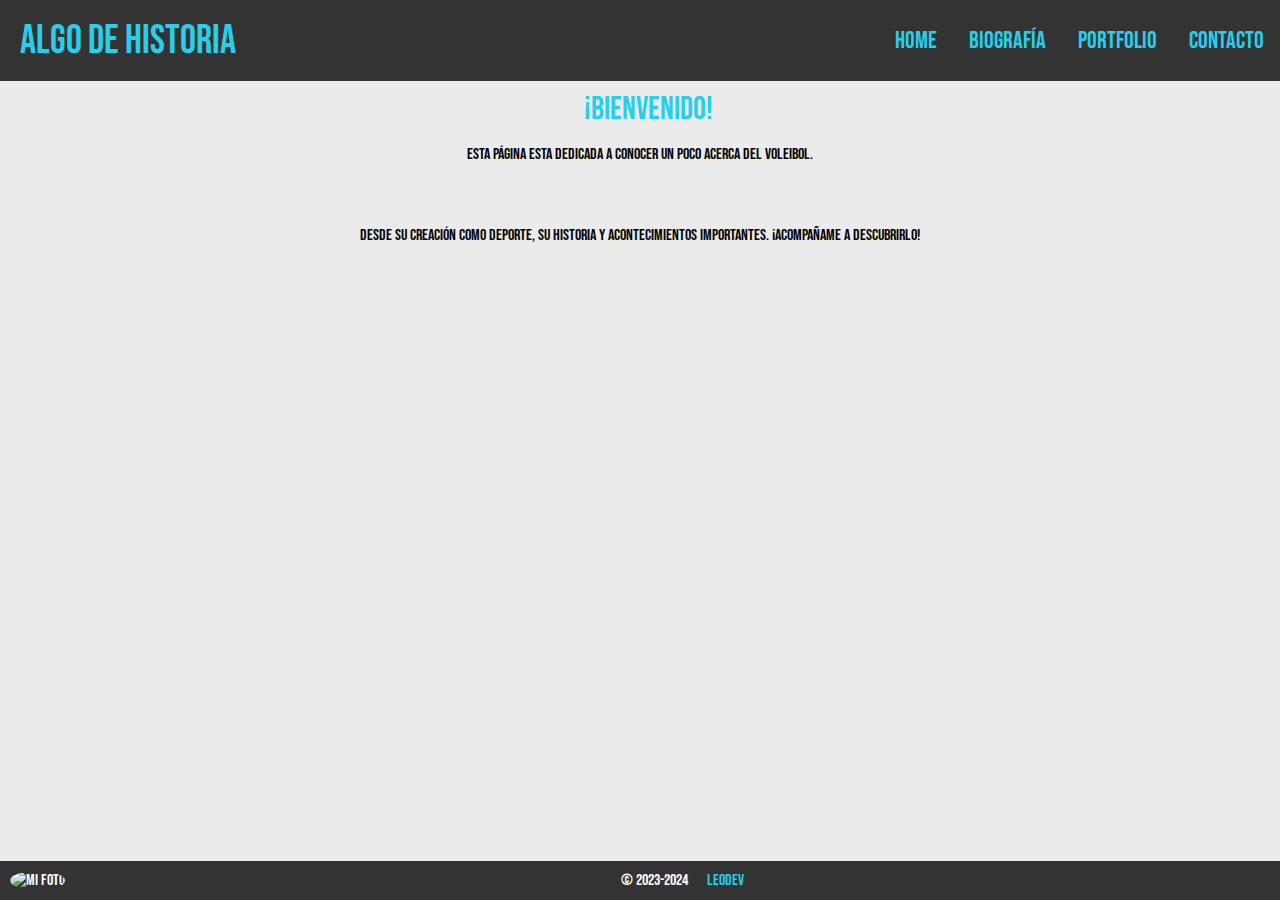
==== html/index.html @ 4f8081a1 "Added html and css content" ====
<!DOCTYPE html>
<html lang="en">
<head>
    <meta charset="UTF-8">
    <meta name="viewport" content="width=device-width, initial-scale=1.0">
    <title>Home</title>
    <link rel="stylesheet" href="../css/styles.css">
    <!-- Fonts -->
    <link href='https://fonts.googleapis.com/css?family=Bebas Neue' rel='stylesheet'>
</head>
<body>
    <div class="navigation_bar">
        <div class="nav-title">
            <h1>Algo de Historia</h1>
        </div>
        <div class="nav">
            <nav >
                <ul>
                    <li><a href="#">Home</a></li>
                    <li><a href="./bio.html">Biografía</a></li>
                    <li><a href="./portfolio.html">Portfolio</a></li>
                    <li><a href="./contact.html">Contacto</a></li>
                </ul>
            </nav>
        </div>
    </div>

    <div class="div-title">
        <h2 class="content-title">¡Bienvenido!</h2>
    </div>

    <div class="container">
        
        <p class="content">
            Esta página esta dedicada a conocer un poco acerca del voleibol.
        </p>
        <p class="content">
            Desde su creación como deporte, su historia y acontecimientos importantes.
            ¡Acompañame a descubrirlo!
        </p>
    </div>

    <footer>
        <div id="pofile-photo">
            <img class="circular" src="https://avatars.githubusercontent.com/u/158272474?v=4" alt="Mi Foto">
        </div>
        <div class="footer-text">
            <p>© 2023-2024 <a href="https://github.com/leodev8821">LEODEV</a></p>
        </div>
    </footer>
</body>
</html>
---- css/styles.css ----
/* Generales */
* {
    font-family: "Bebas Neue", sans-serif;
    font-weight: 400;
    font-style: normal;
    margin: 0;
    padding: 0;
    box-sizing: border-box;
}

body {
    display: flex;
    flex-direction: column;
    min-height: 100vh;
    margin: 0;
    background-color: rgb(235, 235, 235);
}

.div-title{
    display: flex;
    flex-direction: column;
    align-items: center;
    margin-top: 90px;
}

/* NavBar */
.navigation_bar {
    display: flex;
    flex-direction: row;
    justify-content: space-between;
    background-color: #333;
    align-items: center;
    width: 100%;
    position: fixed;
    top: 0;
    left: 0;
    height: 81px;
    padding: 0;
    margin: 0;
}

.nav {
    min-width: 300px;
}

.nav-title {
    display: flex;
    flex-grow: 1;
    min-width: 270px;
    margin-left: 20px;
}

.nav-title h1 {
    color: rgb(39, 207, 236);
    background: #333;
    font-size: 2.5em;
    margin: 0;
    padding: 0;
}

nav ul {
    list-style-type: none;
    margin: 0;
    padding: 0;
    display: flex;
    flex-grow: 1;
    align-items: center;
}

li a {
    display: block;
    color: rgb(39, 207, 236);
    text-align: center;
    padding: 25px 16px;
    text-decoration: none;
    font-size: 1.5em;
    height: 100%;
    transition:all 0.5s ease-in-out;
}

li a:hover {
    background-color: rgb(39, 207, 236);
    color: white;
}

/* container */
.container {
    display: flex;
    flex-direction: column;
    align-items: center;
    padding: 16px;
    margin-bottom: 4em;
    overflow: auto;
    height: auto;
    width: auto;
}

.content-title {
    font-size: 2em;
    color: rgb(39, 207, 236);
    margin-left: 16px;
    text-align: center;
}

/* Footer */
footer {
    width: 100%;
    background-color: #333;
    padding: 10px 0;
    color: white;
    position: fixed;
    bottom: 0px;
    left: 0px;
    display: flex;
    align-items: center;
    justify-content: center;
}

.footer-text {
    flex-grow: 1;
    text-align: center;
    margin: 0;
}

#pofile-photo {
    margin-right: 20px;
}

.footer-text p {
    margin: 0;
}

footer div.footer-text a {
    text-decoration: none;
    color: rgb(39, 207, 236);
    margin-left: 1em;
}

.circular {
    border-radius: 50%;
    width: 50px;
    height: 50px;
}


/* Imagen del footer circular */ 
#pofile-photo {
    display: inline-block;
    vertical-align: middle;
    margin-left: 10px;
}

.circular {
    width: 25px;
    height: 25px;
    border-radius: 50%;
}

/* bio.html */
.bio-image{
    display: flex;
    flex-direction: column;
    align-items: center;
    margin-top: 90px;
}

.bio-image img {
    max-width: 100%;
    width: 550px;
    height: 650px;
    margin: 1em;
}

.content{
    display: flex;
    justify-content: center;
    overflow: auto;
    padding-bottom: 5%;
}

.content-text{
    display: flex;
    flex-direction: column;
    gap: 1em;
    padding: 1em;
    width: 780px;
}

.content-text article{
    padding: 1em;
    background-color: white;
    box-shadow: 2px 2px 3px 0.7px rgb(39, 207, 236);
}
.content-text p{
    flex-basis: 25%;
    margin: 1em;
}

/* portfolio.html */
.cuadricula {
    display: flex;
    justify-content: space-around;
    gap: 1em;
    flex-wrap: wrap;
    padding: 5%
}

.image-title{
    display: flex;
    flex-direction: column;
    align-items: center;
    padding: 1em;
    background-color: white;
    gap: 1em;
    box-shadow: 2px 2px 3px 0.7px rgb(39, 207, 236);
}

.photos-portfolio {
    width : 360px;
    height: 360px;
    display: flex;
    flex-direction: column;
    align-items: center;
}

.photos-portfolio img {
    width: 100%;
}

/* Contacto */
.form_container {
    display: flex;
    flex-direction: column;
    align-items: center;
    padding: 16px;
    background-color: white;
    gap: 1em;
    box-shadow: 2px 2px 3px 0.7px rgb(39, 207, 236);
}

.form_container p{
    text-align: center;
}

.form_container form{
    display: flex;
    flex-direction: column;
    align-items: center;
    padding: 10px;
    width: 20em;
    gap: 0.3em;
}

.form_container input[type='text'], 
input[type='email']{
    width: 100%;
    margin: 0.2em;
    padding: 0.3em;
}

.sexRadio{
    display: flex;
    flex-direction: row;
    justify-content: space-between;
    gap: 1em;
}

.checkboxes{
    display: flex;
    flex-direction: column;
    width: 18em;
}

.checkboxes-options{
    display: flex;
    flex-direction: row;
    gap: 1em;
    margin: 1em;
}

.checkboxes-options label{
    font-size: 0.7em;
}

.form_container input[type="submit"] {
    display: flex;
    background-color: #333;
    font-size: 1.2em;
    color: white;
    width: 100px;
    border-radius: 50%;
}

input[type="submit"]:hover {
    background-color: rgb(39, 207, 236);
    border-color: rgb(39, 207, 236);
    cursor: pointer;
}
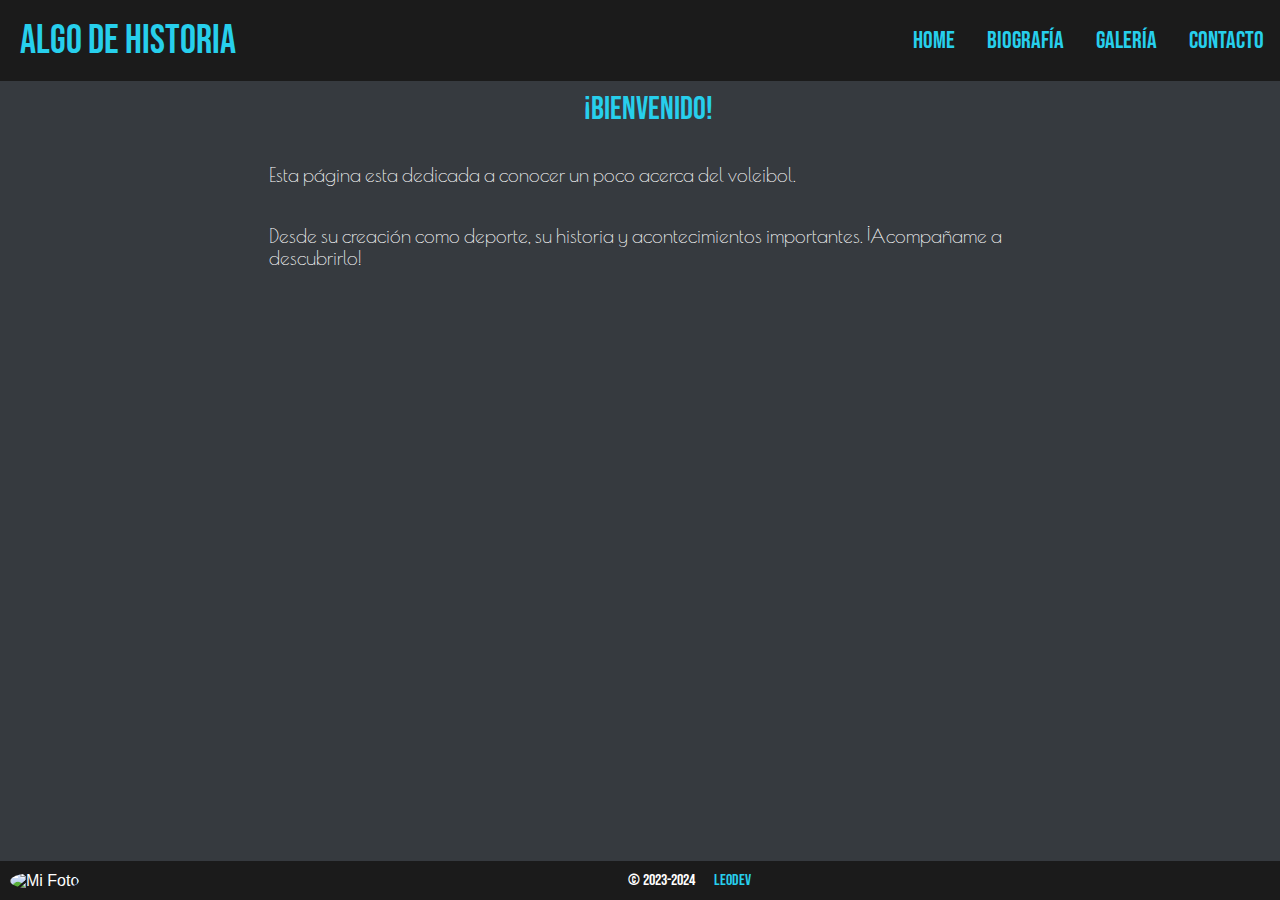
==== commit 551d1bac: "Styles modified, Contact needs improvements" ====
--- a/html/index.html
+++ b/html/index.html
@@ -7,6 +7,7 @@
     <link rel="stylesheet" href="../css/styles.css">
     <!-- Fonts -->
     <link href='https://fonts.googleapis.com/css?family=Bebas Neue' rel='stylesheet'>
+    <link href="https://fonts.googleapis.com/css2?family=Poiret+One&display=swap" rel="stylesheet">
 </head>
 <body>
     <div class="navigation_bar">
@@ -18,7 +19,7 @@
                 <ul>
                     <li><a href="#">Home</a></li>
                     <li><a href="./bio.html">Biografía</a></li>
-                    <li><a href="./portfolio.html">Portfolio</a></li>
+                    <li><a href="./portfolio.html">Galería</a></li>
                     <li><a href="./contact.html">Contacto</a></li>
                 </ul>
             </nav>
@@ -26,15 +27,14 @@
     </div>
 
     <div class="div-title">
-        <h2 class="content-title">¡Bienvenido!</h2>
+        <h2 class="content-title-1">¡Bienvenido!</h2>
     </div>
 
     <div class="container">
-        
-        <p class="content">
+        <p>
             Esta página esta dedicada a conocer un poco acerca del voleibol.
         </p>
-        <p class="content">
+        <p>
             Desde su creación como deporte, su historia y acontecimientos importantes.
             ¡Acompañame a descubrirlo!
         </p>
--- a/css/styles.css
+++ b/css/styles.css
@@ -1,6 +1,6 @@
 /* Generales */
 * {
-    font-family: "Bebas Neue", sans-serif;
+    font-family: sans-serif;
     font-weight: 400;
     font-style: normal;
     margin: 0;
@@ -13,7 +13,8 @@
     flex-direction: column;
     min-height: 100vh;
     margin: 0;
-    background-color: rgb(235, 235, 235);
+    /*background-color: rgb(235, 235, 235);*/
+    background-color: #363a3f;
 }
 
 .div-title{
@@ -28,7 +29,7 @@
     display: flex;
     flex-direction: row;
     justify-content: space-between;
-    background-color: #333;
+    background-color: #1b1b1b;
     align-items: center;
     width: 100%;
     position: fixed;
@@ -39,6 +40,10 @@
     margin: 0;
 }
 
+.navigation_bar h1,a{
+    font-family: "Bebas Neue";
+}
+
 .nav {
     min-width: 300px;
 }
@@ -52,7 +57,6 @@
 
 .nav-title h1 {
     color: rgb(39, 207, 236);
-    background: #333;
     font-size: 2.5em;
     margin: 0;
     padding: 0;
@@ -83,7 +87,7 @@
     color: white;
 }
 
-/* container */
+/* index */
 .container {
     display: flex;
     flex-direction: column;
@@ -95,17 +99,44 @@
     width: auto;
 }
 
-.content-title {
+.container p{
+    gap: 1em;
+    padding: 1em;
+    width: 780px;
+    font-family: "Poiret One";
+    font-weight: 400;
+    font-style: normal;
+    color: white;
+    font-size: larger;
+}
+
+.content-title-1 {
     font-size: 2em;
     color: rgb(39, 207, 236);
     margin-left: 16px;
     text-align: center;
+    font-family: "Bebas Neue";
+}
+
+.content-title-2 {
+    font-size: 2em;
+    color:#1a73e8;
+    margin-left: 16px;
+    text-align: center;
+    font-family: "Bebas Neue";
+}
+
+.content{
+    display: flex;
+    justify-content: center;
+    overflow: auto;
+    padding-bottom: 5%;
 }
 
 /* Footer */
 footer {
     width: 100%;
-    background-color: #333;
+    background-color: #1b1b1b;
     padding: 10px 0;
     color: white;
     position: fixed;
@@ -128,6 +159,7 @@
 
 .footer-text p {
     margin: 0;
+    font-family: "Bebas Neue";
 }
 
 footer div.footer-text a {
@@ -169,13 +201,7 @@
     width: 550px;
     height: 650px;
     margin: 1em;
-}
-
-.content{
-    display: flex;
-    justify-content: center;
-    overflow: auto;
-    padding-bottom: 5%;
+    border-radius: 2%;
 }
 
 .content-text{
@@ -184,11 +210,15 @@
     gap: 1em;
     padding: 1em;
     width: 780px;
+    font-family: "Poiret One";
+    font-weight: 400;
+    font-style: normal;
 }
 
 .content-text article{
     padding: 1em;
     background-color: white;
+    border-radius: 2%;
     box-shadow: 2px 2px 3px 0.7px rgb(39, 207, 236);
 }
 .content-text p{
@@ -205,7 +235,7 @@
     padding: 5%
 }
 
-.image-title{
+.card-image{
     display: flex;
     flex-direction: column;
     align-items: center;
@@ -213,6 +243,8 @@
     background-color: white;
     gap: 1em;
     box-shadow: 2px 2px 3px 0.7px rgb(39, 207, 236);
+    border-radius: 2%;
+    max-width: 24em;
 }
 
 .photos-portfolio {
@@ -228,7 +260,7 @@
 }
 
 /* Contacto */
-.form_container {
+.card-form-container {
     display: flex;
     flex-direction: column;
     align-items: center;
@@ -236,13 +268,16 @@
     background-color: white;
     gap: 1em;
     box-shadow: 2px 2px 3px 0.7px rgb(39, 207, 236);
-}
-
-.form_container p{
-    text-align: center;
-}
-
-.form_container form{
+    border-radius: 2%;
+    max-width: 24em;
+}
+
+.card-form-container p{
+    text-align: center;
+    color: black;
+}
+
+.card-form-container form{
     display: flex;
     flex-direction: column;
     align-items: center;
@@ -251,7 +286,7 @@
     gap: 0.3em;
 }
 
-.form_container input[type='text'], 
+.card-form-container input[type='text'], 
 input[type='email']{
     width: 100%;
     margin: 0.2em;
@@ -265,6 +300,10 @@
     gap: 1em;
 }
 
+.sexRadio label{
+    font-size: small;
+}
+
 .checkboxes{
     display: flex;
     flex-direction: column;
@@ -282,13 +321,13 @@
     font-size: 0.7em;
 }
 
-.form_container input[type="submit"] {
-    display: flex;
-    background-color: #333;
+.card-form-container input[type="submit"] {
+    display: flex;
+    background-color: #1a73e8;
     font-size: 1.2em;
     color: white;
     width: 100px;
-    border-radius: 50%;
+    border-radius: 20%;
 }
 
 input[type="submit"]:hover {
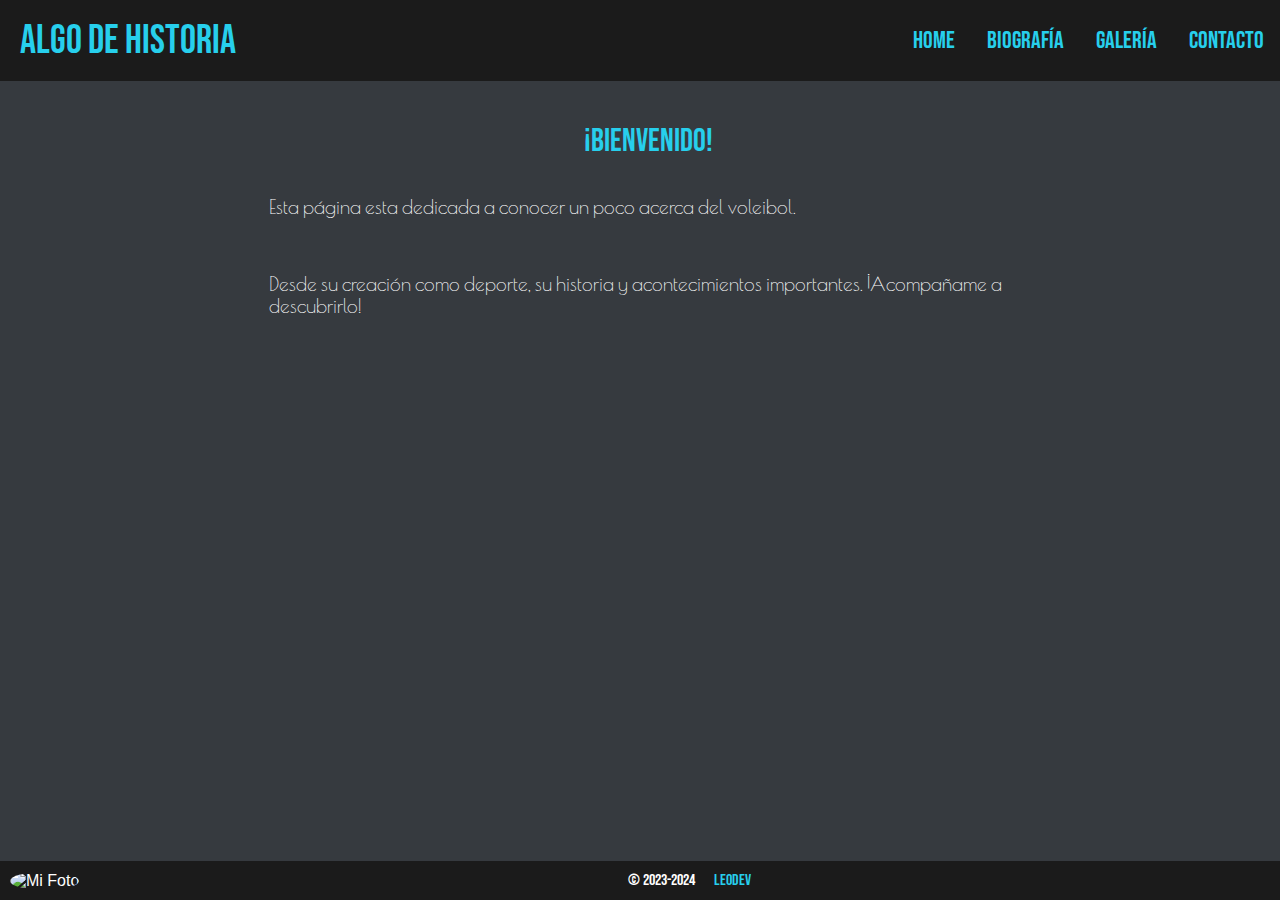
==== commit 992e82a2: "Pagina web terminada" ====
--- a/html/index.html
+++ b/html/index.html
@@ -26,11 +26,10 @@
         </div>
     </div>
 
-    <div class="div-title">
-        <h2 class="content-title-1">¡Bienvenido!</h2>
-    </div>
-
     <div class="container">
+        <div class="div-title">
+            <h2 class="content-title-1">¡Bienvenido!</h2>
+        </div>
         <p>
             Esta página esta dedicada a conocer un poco acerca del voleibol.
         </p>
--- a/css/styles.css
+++ b/css/styles.css
@@ -85,29 +85,6 @@
 li a:hover {
     background-color: rgb(39, 207, 236);
     color: white;
-}
-
-/* index */
-.container {
-    display: flex;
-    flex-direction: column;
-    align-items: center;
-    padding: 16px;
-    margin-bottom: 4em;
-    overflow: auto;
-    height: auto;
-    width: auto;
-}
-
-.container p{
-    gap: 1em;
-    padding: 1em;
-    width: 780px;
-    font-family: "Poiret One";
-    font-weight: 400;
-    font-style: normal;
-    color: white;
-    font-size: larger;
 }
 
 .content-title-1 {
@@ -188,6 +165,28 @@
     border-radius: 50%;
 }
 
+/* index */
+.container {
+    display: flex;
+    flex-direction: column;
+    align-items: center;
+    padding-top: 2em;
+    gap: 1em;
+    overflow: auto;
+    height: auto;
+    width: auto;
+}
+
+.container p{
+    padding: 1em;
+    width: 780px;
+    font-family: "Poiret One";
+    font-weight: 400;
+    font-style: normal;
+    color: white;
+    font-size: larger;
+}
+
 /* bio.html */
 .bio-image{
     display: flex;
@@ -210,29 +209,51 @@
     gap: 1em;
     padding: 1em;
     width: 780px;
+    overflow: auto;
+}
+
+.content-text article{
+    padding: 1em;
+    background-color: white;
+    border-radius: 2%;
+    box-shadow: 2px 2px 3px 0.7px rgb(39, 207, 236);
+}
+.content-text p{
     font-family: "Poiret One";
     font-weight: 400;
     font-style: normal;
-}
-
-.content-text article{
-    padding: 1em;
-    background-color: white;
-    border-radius: 2%;
-    box-shadow: 2px 2px 3px 0.7px rgb(39, 207, 236);
-}
-.content-text p{
     flex-basis: 25%;
     margin: 1em;
 }
 
 /* portfolio.html */
-.cuadricula {
-    display: flex;
-    justify-content: space-around;
+.cuadricula-1 {
+    display: flex;
+    justify-content: space-evenly;
     gap: 1em;
     flex-wrap: wrap;
-    padding: 5%
+    padding: 5%;
+}
+
+.cuadricula-2{
+    display: flex;
+    flex-direction: column;
+    justify-content: space-evenly;
+    align-items: center;
+    gap: 1em;
+    padding: 5%;
+}
+
+.separator{
+    width: 80%;
+    align-self: center;
+}
+
+.cards{
+    display: grid;
+    gap: 1em 1em;
+    grid-template-columns: auto auto auto;
+    overflow: auto;
 }
 
 .card-image{
@@ -253,6 +274,7 @@
     display: flex;
     flex-direction: column;
     align-items: center;
+    border-radius: 2%;
 }
 
 .photos-portfolio img {
@@ -260,6 +282,13 @@
 }
 
 /* Contacto */
+.contact-container{
+    display: flex;
+    flex-direction: column;
+    align-items: center;
+    gap: 1em;
+}
+
 .card-form-container {
     display: flex;
     flex-direction: column;
@@ -270,6 +299,7 @@
     box-shadow: 2px 2px 3px 0.7px rgb(39, 207, 236);
     border-radius: 2%;
     max-width: 24em;
+    justify-content: center;
 }
 
 .card-form-container p{
